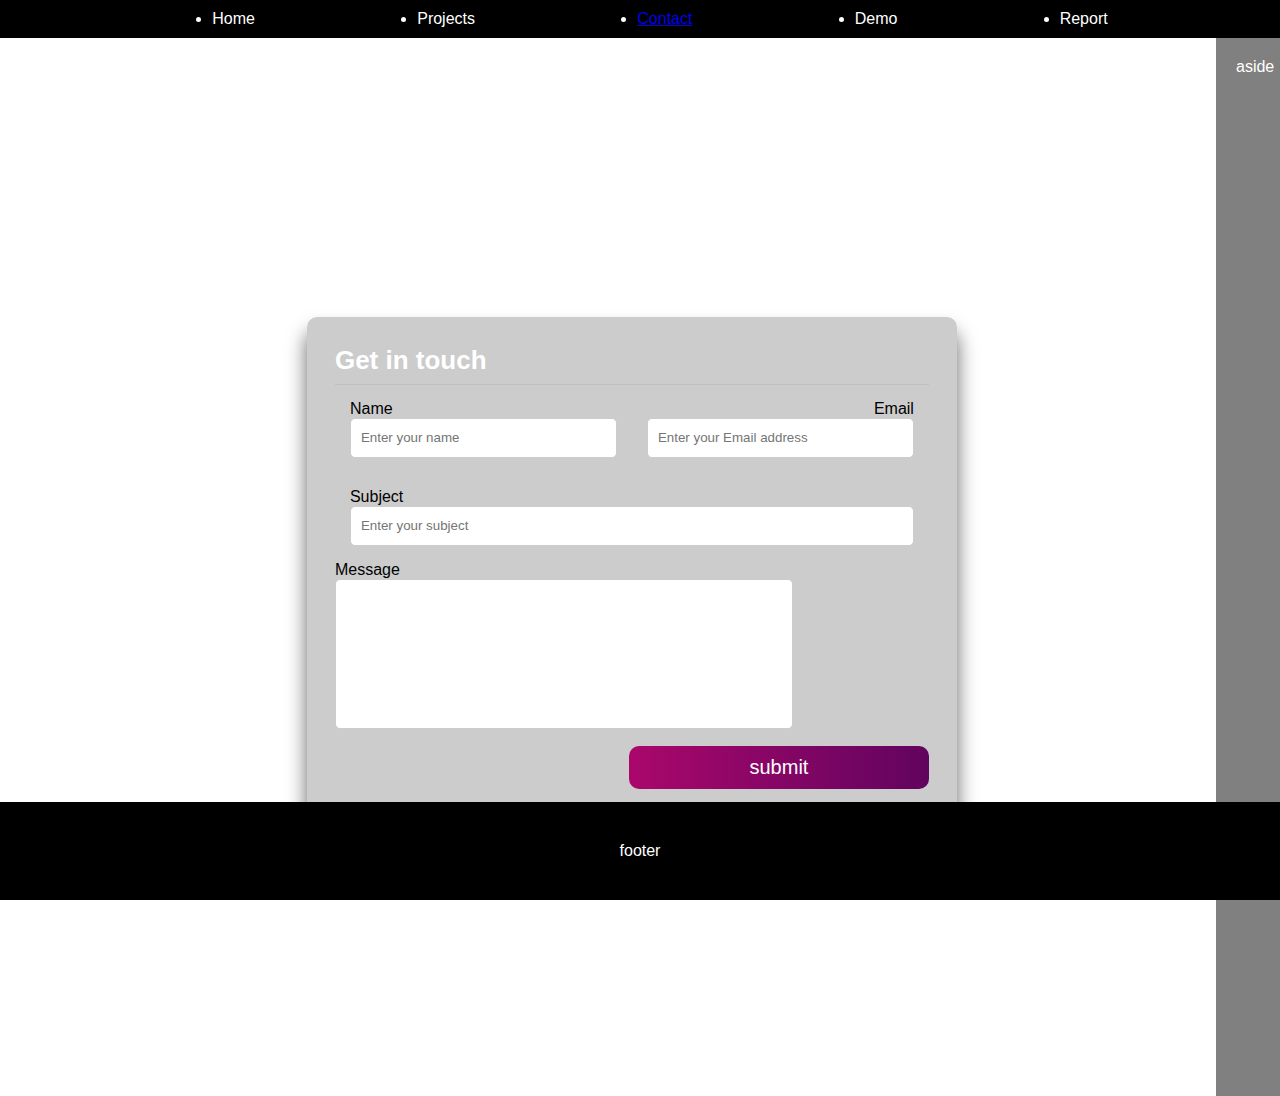
==== contact.html @ 7c1901d8 "contact added" ====
<!DOCTYPE html>
<html lang="en">

<head>
    <meta charset="UTF-8">
    <meta name="viewport" content="width=device-width, initial-scale=1.0">
    <title>Contact</title>
    <link rel="stylesheet" href="style.css">
</head>

<body>

    <nav>
        <ul>
            <li>Home</li>
            <li>Projects</li>
            <li><a href="contact.html">Contact</a></li>
            <li>Demo</li>
            <li>Report</li>

        </ul>
    </nav>

    <main>
        <div class="contact">
            <form action="" method="post">
                <h2>Get in touch</h2>
                <div class="content">
                    <div class="input-box">
                        <label for="name">Name</label>
                        <input type="text" placeholder="Enter your name" name="name" required autocomplete="off">
                    </div>
                    <div class="input-box">
                        <label for="email">Email</label>
                        <input type="email" placeholder="Enter your Email address" name="email" required
                            autocomplete="off">
                    </div>
                    <div class="input-box">
                        <label for="subject">Subject</label>
                        <input type="text" placeholder="Enter your subject" name="subject">
                    </div>
                    <div class="textarea">
                        <label for="message">Message</label>
                        <textarea name="message" id="message" required></textarea>
                    </div>
                    
                    <div class="button">
                        <button type="submit">
                            submit
                        </button>
                    </div>
                </div>
            </form>
        </div>

    </main>

    <aside>
        <p>
            aside
        </p>
    </aside>

    <footer>
        <p>
            footer
        </p>
    </footer>

</body>

</html>
---- style.css ----
* {
    margin: 0;
    border: 0;
    box-sizing: border-box;
}

/*
@media only screen and (max-width: 800px) {
    body {
        background-color: red;
        width: auto;
        margin: o;
    }
}

@media only screen and (min-width: 800px) {
    body {
        background-color: blue;
        width: auto;
        margin: o;
    }
}*/
    

body {
    display: grid;
    grid-template-columns: 5% 90% 5%;
    grid-template-rows: auto;
    grid-template-areas:
        "nav nav nav"
        "main main aside"
        "footer footer footer";
    
      
        
}

nav {
    background-color: black;
    color: white;
    grid-area: nav;
    font-family: 'Franklin Gothic Medium', 'Arial Narrow', Arial, sans-serif;
    padding: 10px;
    margin: 0;
}

nav ul {
    display: flex;
    justify-content: space-evenly;
}

main {
    background-color: white;
    color: black;
    grid-area: main;
    font-family: 'Franklin Gothic Medium', 'Arial Narrow', Arial, sans-serif;
    align-content: center;
    padding: 278.924px;
    margin: 0;
    

}

aside {
    background-color: gray;
    color: white;
    grid-area: aside;
    font-family: 'Franklin Gothic Medium', 'Arial Narrow', Arial, sans-serif;
    padding: 20px;
    

}
/*Styling for contact page*/
.contact {
    width: 650px;
    padding: 28px;
    margin: 0 28px;
    overflow: hidden;
    border-radius: 10px;
    background: rgba(0,0,0,0.2);
    box-shadow: 0 15px 20px rgba(0,0,0,0.6);
    height: 500px;  
    


}
h2 {
    font-size: 26px;
    font-weight: bold;
    text-align: left;
    color: white;
    padding-bottom: 8px;
    border-bottom: 1px solid silver;
}
.content {
    display: flex;
    flex-wrap: wrap;
    justify-content: space-between;
    padding: 20px o;
}
.input-box {
    display: flex;
    flex-wrap: wrap;
    width: 50%;
    padding: 15px;
}


.input-box:nth-child(2) {
     justify-content: end;
}
.input-box:nth-child(3) {
    width: 150%;
}
.input-box input {
    height: 40px;
    width: 100%;
    padding: 0 10px;
    border-radius: 5px;
    border: 1px solid #ccc;
    outline: none;
}
.input-box input:is(:focus, :valid) {
    box-shadow: o 3px 6px rgba(0,0,0,0.2);

}

.contact form textarea {
    padding: 15px;
    border-radius: 5px;
    border: 1px solid #ccc;
    resize: none;
    height: 150px;
    width: 200%;
    padding-left: 42px;
    padding-right: 10px;
    display: block;
    
    
}
.button {
    margin: 15px 0;
}
.button button {
    width: 300px;
    justify-content: center;
    justify-self: start;
    margin-top: 170px;
    padding: 10px;
    display: block;
    font-size: 20px;
    color: #fff;
    border: none;
    border-radius: 10px;
    background-image: linear-gradient(to right, #aa076b, #61045f);
    cursor: pointer;
    transition: 0.3s;

}
.button button:hover {
    background-image: linear-gradient(to right, #61045f, #aa076b);

}
@media(max-width:600px) {
    .contact {
        min-width: 280px;
    }
    .content {
        max-height: 380px; 
        overflow: auto;
    }
    .input-box {
        margin-bottom: 12px;
        width: 100% ;
    }
    .input-box:nth-child(2n) {
        justify-content: space-around;
    }
    .content::-webkit-scrollbar {
        width: 0;
    }
}

footer {
    background-color: black;
    color: white;
    grid-area: footer;
    font-family: 'Franklin Gothic Medium', 'Arial Narrow', Arial, sans-serif;
    padding: 40px;
    margin: 0px;
    position: fixed;
    width: 100%;
    text-align: center;
    bottom: 0;

}
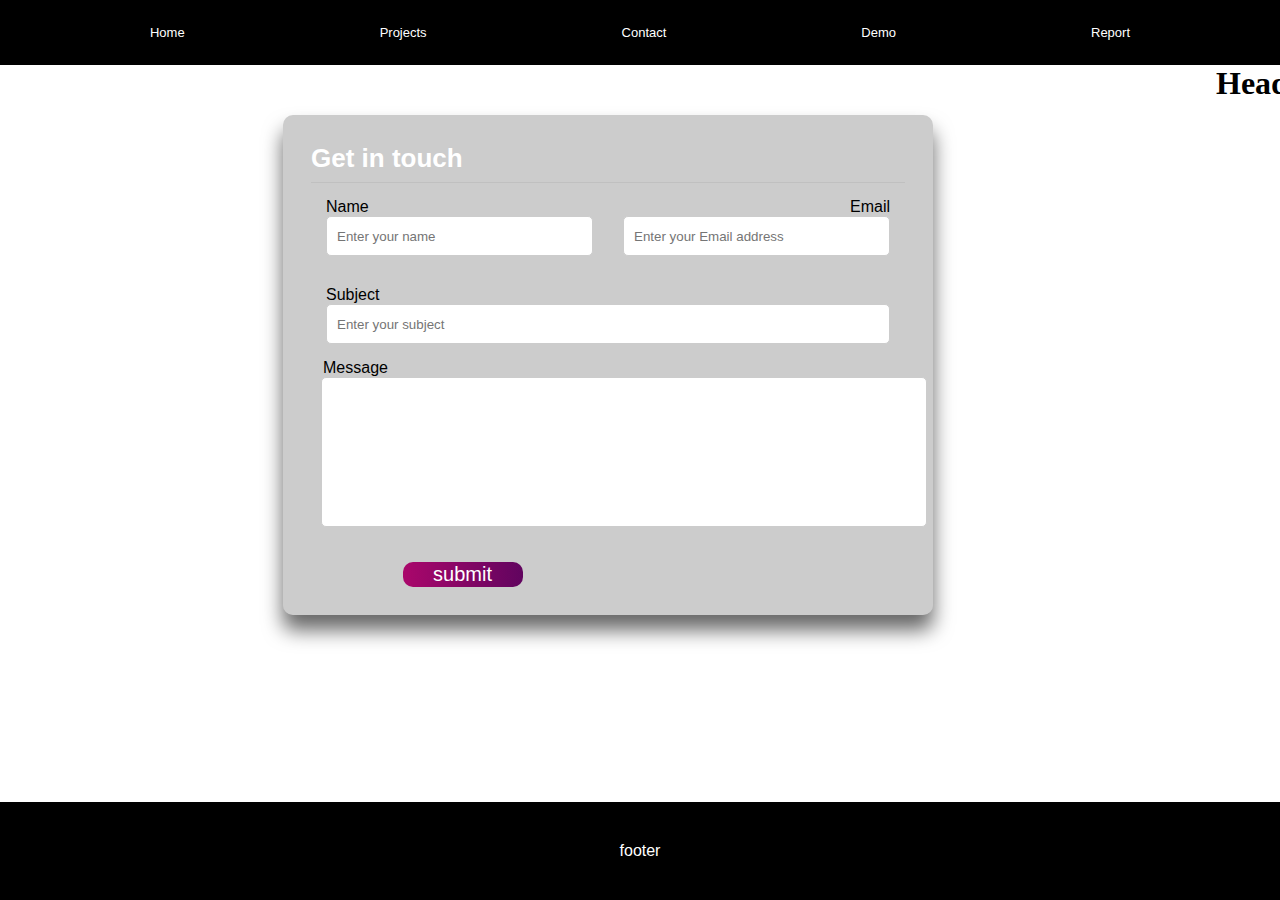
==== commit 053df8d6: "changes to style sheet" ====
--- a/contact.html
+++ b/contact.html
@@ -9,17 +9,52 @@
 </head>
 
 <body>
+    <header>
+        <a class="showNav" href="#"></a>
+        <h1>Heading</h1>
+    </header>
 
-    <nav>
+    <nav class="dropdown">
         <ul>
-            <li>Home</li>
-            <li>Projects</li>
-            <li><a href="contact.html">Contact</a></li>
-            <li>Demo</li>
-            <li>Report</li>
+            <li><a href="index.html">Home</a>
+                <ul id="submenu">
+                    <li><a href="">pro1</a></li>
+                    <li><a href="">pro2</a></li>
+                    <li><a href="">pro3</a></li>
+                </ul>
+            </li>
+            <li><a href="project.html">Projects</a>
+                <ul id="submenu">
+                    <li><a href="">pro1</a></li>
+                    <li><a href="">pro2</a></li>
+                    <li><a href="">pro3</a></li>
+                </ul>
+            </li>
+            <li><a href="contact.html">Contact</a>
+                <ul id="submenu">
+                    <li><a href="">pro1</a></li>
+                    <li><a href="">pro2</a></li>
+                    <li><a href="">pro3</a></li>
+                </ul>
+            </li>
+            <li><a href="">Demo</a>
+                <ul id="submenu">
+                    <li><a href="">pro1</a></li>
+                    <li><a href="">pro2</a></li>
+                    <li><a href="">pro3</a></li>
+                </ul>
+            </li>
+            <li><a href="">Report</a>
+                <ul id="submenu">
+                    <li><a href="">pro1</a></li>
+                    <li><a href="">pro2</a></li>
+                    <li><a href="">pro3</a></li>
+                </ul>
+            </li>
 
         </ul>
     </nav>
+
 
     <main>
         <div class="contact">
@@ -40,26 +75,22 @@
                         <input type="text" placeholder="Enter your subject" name="subject">
                     </div>
                     <div class="textarea">
-                        <label for="message">Message</label>
-                        <textarea name="message" id="message" required></textarea>
+                        <label for="message" class="me">Message</label>
+                        <textarea name="message" id="message" cols="28" required></textarea>
+                        <div class="button">
+                            <button type="submit">
+                                submit
+                            </button>
+                        </div>
                     </div>
-                    
-                    <div class="button">
-                        <button type="submit">
-                            submit
-                        </button>
-                    </div>
+
+
                 </div>
             </form>
         </div>
 
+
     </main>
-
-    <aside>
-        <p>
-            aside
-        </p>
-    </aside>
 
     <footer>
         <p>
@@ -67,6 +98,7 @@
         </p>
     </footer>
 
+
 </body>
 
 </html>--- a/style.css
+++ b/style.css
@@ -1,26 +1,83 @@
 * {
     margin: 0;
     border: 0;
+    text-decoration: none;
+    list-style: none;
     box-sizing: border-box;
 }
 
-/*
-@media only screen and (max-width: 800px) {
-    body {
-        background-color: red;
-        width: auto;
-        margin: o;
-    }
-}
-
-@media only screen and (min-width: 800px) {
-    body {
-        background-color: blue;
-        width: auto;
-        margin: o;
-    }
-}*/
-    
+
+@import url('https://fonts.googleapis.com/css?family=Source+Code+Pro:200');
+
+body {
+    background-image: url('https://static.pexels.com/photos/414171/pexels-photo-414171.jpeg');
+    background-size: cover;
+    -webkit-animation: slidein 100s;
+    animation: slidein 100s;
+
+    -webkit-animation-fill-mode: forwards;
+    animation-fill-mode: forwards;
+
+    -webkit-animation-iteration-count: infinite;
+    animation-iteration-count: infinite;
+
+    -webkit-animation-direction: alternate;
+    animation-direction: alternate;
+}
+
+@-webkit-keyframes slidein {
+    from {
+        background-position: top;
+        background-size: 3000px;
+    }
+
+    to {
+        background-position: -100px 0px;
+        background-size: 2750px;
+    }
+}
+
+@keyframes slidein {
+    from {
+        background-position: top;
+        background-size: 3000px;
+    }
+
+    to {
+        background-position: -100px 0px;
+        background-size: 2750px;
+    }
+
+}
+
+@media only screen and (max-width:720px) {
+    nav {
+        display: none;
+    }
+
+}
+
+
+.center {
+    display: flex;
+    align-items: center;
+    justify-content: center;
+    position: absolute;
+    margin: auto;
+    top: 0;
+    right: 0;
+    bottom: 0;
+    left: 0;
+    background: rgba(75, 75, 250, 0.3);
+    border-radius: 3px;
+}
+
+.center h1 {
+    text-align: center;
+    color: white;
+    font-family: 'Source Code Pro', monospace;
+    text-transform: uppercase;
+}
 
 body {
     display: grid;
@@ -30,9 +87,9 @@
         "nav nav nav"
         "main main aside"
         "footer footer footer";
-    
-      
-        
+
+
+
 }
 
 nav {
@@ -49,41 +106,103 @@
     justify-content: space-evenly;
 }
 
+.dropdown ul,
+.dropdown li {
+    margin: 0;
+    padding: 0;
+}
+
+.dropdown ul {
+    list-style: none;
+    width: 100%;
+
+}
+
+.dropdown li {
+    float: left;
+    position: relative;
+    width: auto;
+
+}
+
+.dropdown a {
+    color: white;
+    display: block;
+    font-weight: 400;
+    font-size: 13px;
+    font-family: 'Franklin Gothic Medium', 'Arial Narrow', Arial, sans-serif;
+    padding: 15px 55px;
+    text-align: center;
+    transition: all 0.3s ease;
+}
+
+.dropdown li:hover a {
+    background: #34495e;
+}
+
+#submenu {
+    left: 0;
+    opacity: 0;
+    position: absolute;
+    top: 35px;
+    visibility: hidden;
+    z-index: 1;
+}
+
+li:hover ul#submenu {
+    opacity: 1;
+    top: 35px;
+    visibility: visible;
+    display: block;
+}
+
+#submenu li {
+    float: none;
+    width: 100%;
+}
+
+#submenu a:hover {
+    background: #df4b05;
+}
+
+#submenu a {
+    background: #34495e;
+}
+
+
+
 main {
-    background-color: white;
     color: black;
     grid-area: main;
     font-family: 'Franklin Gothic Medium', 'Arial Narrow', Arial, sans-serif;
     align-content: center;
-    padding: 278.924px;
     margin: 0;
-    
-
-}
-
-aside {
-    background-color: gray;
-    color: white;
-    grid-area: aside;
-    font-family: 'Franklin Gothic Medium', 'Arial Narrow', Arial, sans-serif;
-    padding: 20px;
-    
-
-}
+    margin-top: 50px;
+
+
+}
+
+
+
+
 /*Styling for contact page*/
 .contact {
     width: 650px;
     padding: 28px;
+    margin-top: 900px;
     margin: 0 28px;
     overflow: hidden;
     border-radius: 10px;
-    background: rgba(0,0,0,0.2);
-    box-shadow: 0 15px 20px rgba(0,0,0,0.6);
-    height: 500px;  
-    
-
-
-}
+    background: rgba(0, 0, 0, 0.2);
+    box-shadow: 0 15px 20px rgba(0, 0, 0, 0.6);
+    height: 500px;
+    margin: auto;
+
+
+
+
+}
+
 h2 {
     font-size: 26px;
     font-weight: bold;
@@ -92,12 +211,14 @@
     padding-bottom: 8px;
     border-bottom: 1px solid silver;
 }
+
 .content {
     display: flex;
     flex-wrap: wrap;
     justify-content: space-between;
     padding: 20px o;
 }
+
 .input-box {
     display: flex;
     flex-wrap: wrap;
@@ -107,11 +228,13 @@
 
 
 .input-box:nth-child(2) {
-     justify-content: end;
-}
+    justify-content: end;
+}
+
 .input-box:nth-child(3) {
     width: 150%;
 }
+
 .input-box input {
     height: 40px;
     width: 100%;
@@ -120,9 +243,14 @@
     border: 1px solid #ccc;
     outline: none;
 }
+
 .input-box input:is(:focus, :valid) {
-    box-shadow: o 3px 6px rgba(0,0,0,0.2);
-
+    box-shadow: o 3px 6px rgba(0, 0, 0, 0.2);
+
+}
+
+.me {
+    margin-left: 12px;
 }
 
 .contact form textarea {
@@ -135,18 +263,30 @@
     padding-left: 42px;
     padding-right: 10px;
     display: block;
-    
-    
-}
+    margin-left: 10px;
+
+
+
+
+}
+
+.textarea {
+    align-items: center;
+}
+
 .button {
-    margin: 15px 0;
-}
+    /* margin: 15px 0; */
+    margin-top: 35px;
+    display: flex;
+    justify-content: center;
+
+
+}
+
 .button button {
-    width: 300px;
+    width: 120px;
     justify-content: center;
     justify-self: start;
-    margin-top: 170px;
-    padding: 10px;
     display: block;
     font-size: 20px;
     color: #fff;
@@ -157,29 +297,36 @@
     transition: 0.3s;
 
 }
+
 .button button:hover {
     background-image: linear-gradient(to right, #61045f, #aa076b);
-
-}
+}
+
 @media(max-width:600px) {
     .contact {
         min-width: 280px;
     }
+
     .content {
-        max-height: 380px; 
+        max-height: 380px;
         overflow: auto;
     }
+
     .input-box {
         margin-bottom: 12px;
-        width: 100% ;
-    }
+        width: 100%;
+    }
+
     .input-box:nth-child(2n) {
         justify-content: space-around;
     }
+
     .content::-webkit-scrollbar {
         width: 0;
     }
 }
+
+
 
 footer {
     background-color: black;
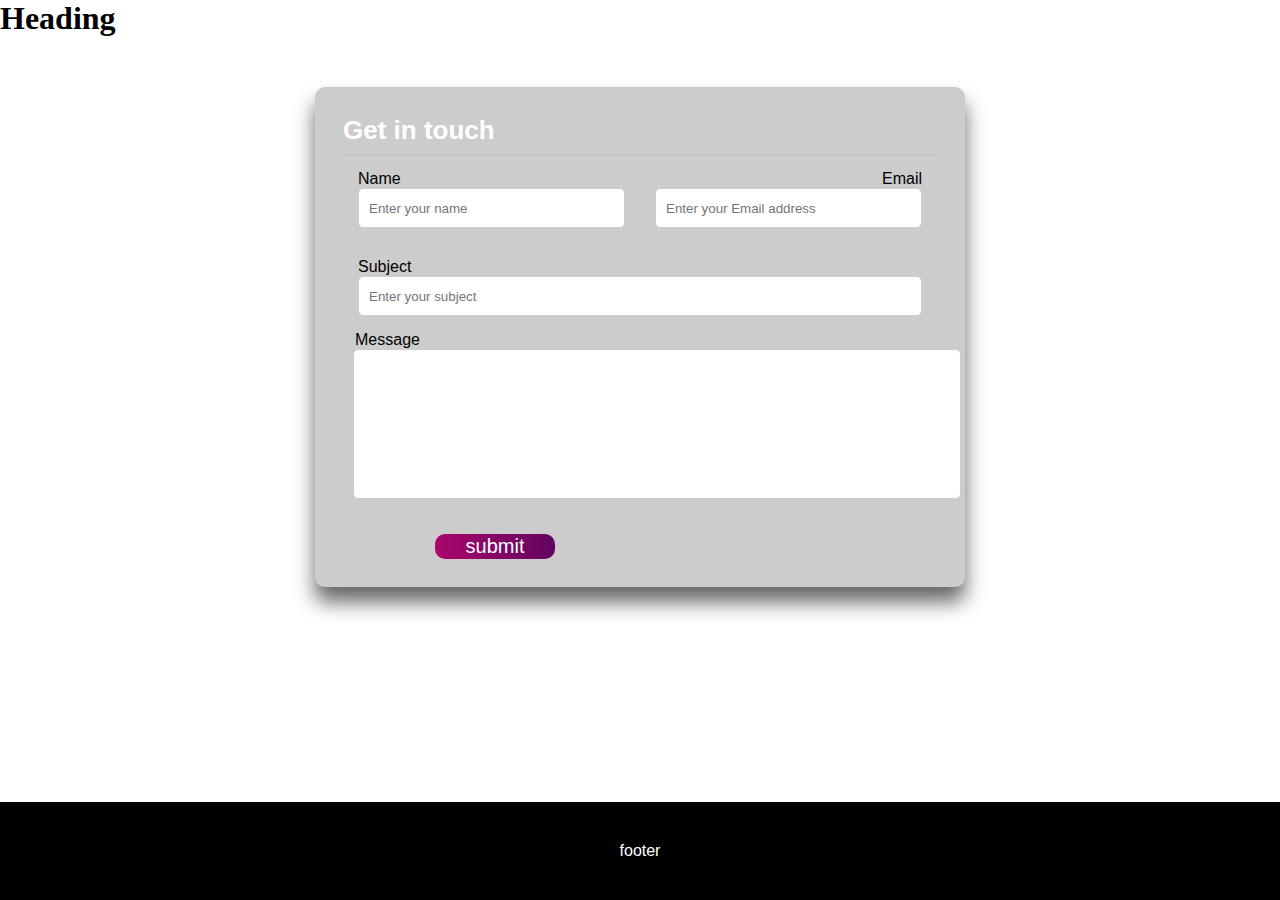
==== commit 5363135b: "changes to style sheet" ====
--- a/contact.html
+++ b/contact.html
@@ -16,12 +16,8 @@
 
     <nav class="dropdown">
         <ul>
-            <li><a href="index.html">Home</a>
-                <ul id="submenu">
-                    <li><a href="">pro1</a></li>
-                    <li><a href="">pro2</a></li>
-                    <li><a href="">pro3</a></li>
-                </ul>
+            <li>
+                <a href="index.html">Home</a>
             </li>
             <li><a href="project.html">Projects</a>
                 <ul id="submenu">
@@ -30,28 +26,16 @@
                     <li><a href="">pro3</a></li>
                 </ul>
             </li>
-            <li><a href="contact.html">Contact</a>
-                <ul id="submenu">
-                    <li><a href="">pro1</a></li>
-                    <li><a href="">pro2</a></li>
-                    <li><a href="">pro3</a></li>
-                </ul>
+            <li>
+                <a href="contact.html">Contact</a>
             </li>
-            <li><a href="">Demo</a>
-                <ul id="submenu">
-                    <li><a href="">pro1</a></li>
-                    <li><a href="">pro2</a></li>
-                    <li><a href="">pro3</a></li>
-                </ul>
+            <li>
+                <a href="">Demo</a>
             </li>
-            <li><a href="">Report</a>
-                <ul id="submenu">
-                    <li><a href="">pro1</a></li>
-                    <li><a href="">pro2</a></li>
-                    <li><a href="">pro3</a></li>
-                </ul>
+            <li>
+                <a href="">Report</a>
             </li>
-
+            
         </ul>
     </nav>
 
@@ -66,7 +50,7 @@
                         <input type="text" placeholder="Enter your name" name="name" required autocomplete="off">
                     </div>
                     <div class="input-box">
-                        <label for="email">Email</label>
+                        <label for="email" class="em">Email</label>
                         <input type="email" placeholder="Enter your Email address" name="email" required
                             autocomplete="off">
                     </div>
--- a/style.css
+++ b/style.css
@@ -1,3 +1,5 @@
+@import url('https://fonts.googleapis.com/css?family=Source+Code+Pro:200');
+
 * {
     margin: 0;
     border: 0;
@@ -7,8 +9,6 @@
 }
 
 
-@import url('https://fonts.googleapis.com/css?family=Source+Code+Pro:200');
-
 body {
     background-image: url('https://static.pexels.com/photos/414171/pexels-photo-414171.jpeg');
     background-size: cover;
@@ -46,13 +46,6 @@
     to {
         background-position: -100px 0px;
         background-size: 2750px;
-    }
-
-}
-
-@media only screen and (max-width:720px) {
-    nav {
-        display: none;
     }
 
 }
@@ -85,7 +78,7 @@
     grid-template-rows: auto;
     grid-template-areas:
         "nav nav nav"
-        "main main aside"
+        "main main main"
         "footer footer footer";
 
 
@@ -99,12 +92,14 @@
     font-family: 'Franklin Gothic Medium', 'Arial Narrow', Arial, sans-serif;
     padding: 10px;
     margin: 0;
+    display: none;
 }
 
 nav ul {
     display: flex;
     justify-content: space-evenly;
 }
+
 
 .dropdown ul,
 .dropdown li {
@@ -144,7 +139,7 @@
     left: 0;
     opacity: 0;
     position: absolute;
-    top: 35px;
+    top: 100%;
     visibility: hidden;
     z-index: 1;
 }
@@ -157,7 +152,7 @@
 }
 
 #submenu li {
-    float: none;
+    float: left;
     width: 100%;
 }
 
@@ -169,6 +164,64 @@
     background: #34495e;
 }
 
+/*mobile nav style*/
+.menu-toggle {
+    display: none;
+}
+
+.hamburger {
+    display: none;
+    
+}
+
+.menu {
+    display: flex;
+    flex-direction: column;
+    align-items: center;
+    list-style: none;
+    padding: 0;
+    margin: 0;
+}
+
+.menu li {
+    margin-bottom: 10px;
+}
+
+.menu a {
+    color: white;
+    text-decoration: none;
+}
+
+@media only screen and (max-width: 768px) {
+  
+    .menu-toggle {
+        display: block;
+    }
+
+    .menu {
+        display: none;
+        position: absolute;
+        background-color: black;
+        width: 100%;
+        top: 40px; /* Adjust as needed */
+        left: 0;
+        z-index: 1000;
+    }
+
+    .menu-toggle:checked + .menu {
+        display: flex;
+    }
+
+    .hamburger {
+        display: block;
+        position: fixed;
+        top: 10px;
+        right: 10px;
+        font-size: 24px;
+        cursor: pointer;
+        background-color: red;
+    }
+}
 
 
 main {
@@ -182,6 +235,36 @@
 
 }
 
+/*project page style*/
+.pro {
+    width: 80%;
+    height: 50vh;
+    margin: auto ;
+    padding: 0;
+}
+
+.ptop,
+.pbottom {
+    width: 96%;
+    height: 30vh;
+    margin: 60px;
+    margin-top: auto;
+}
+
+.pro1,
+.pro2,
+.pro3,
+.pro4 {
+    display: inline;
+    float: left;
+    width: 46%;
+    height: 96%;
+    border-radius: 30px;
+    margin: 2%;
+    background-color: white;
+    opacity: 0.4;
+
+}
 
 
 
@@ -190,17 +273,12 @@
     width: 650px;
     padding: 28px;
     margin-top: 900px;
-    margin: 0 28px;
+    margin: 0 auto;
     overflow: hidden;
     border-radius: 10px;
     background: rgba(0, 0, 0, 0.2);
     box-shadow: 0 15px 20px rgba(0, 0, 0, 0.6);
     height: 500px;
-    margin: auto;
-
-
-
-
 }
 
 h2 {
@@ -252,6 +330,7 @@
 .me {
     margin-left: 12px;
 }
+
 
 .contact form textarea {
     padding: 15px;
@@ -279,8 +358,6 @@
     margin-top: 35px;
     display: flex;
     justify-content: center;
-
-
 }
 
 .button button {
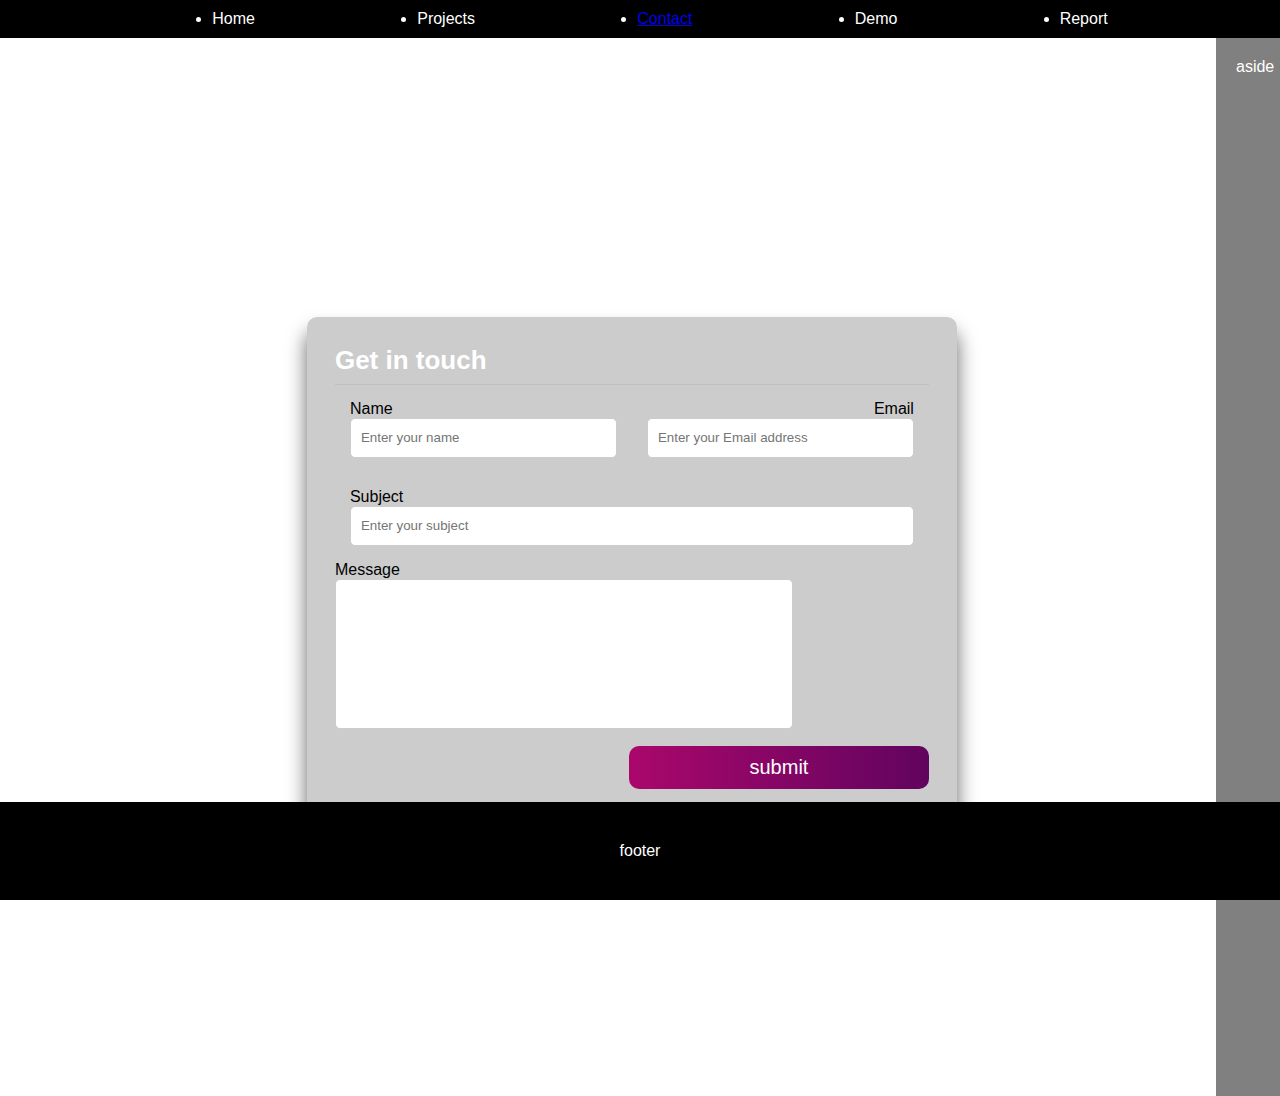
==== commit 5eeec8b9: "Merge pull request #1 from ovieese1/branch2" ====
--- a/contact.html
+++ b/contact.html
@@ -9,36 +9,17 @@
 </head>
 
 <body>
-    <header>
-        <a class="showNav" href="#"></a>
-        <h1>Heading</h1>
-    </header>
 
-    <nav class="dropdown">
+    <nav>
         <ul>
-            <li>
-                <a href="index.html">Home</a>
-            </li>
-            <li><a href="project.html">Projects</a>
-                <ul id="submenu">
-                    <li><a href="">pro1</a></li>
-                    <li><a href="">pro2</a></li>
-                    <li><a href="">pro3</a></li>
-                </ul>
-            </li>
-            <li>
-                <a href="contact.html">Contact</a>
-            </li>
-            <li>
-                <a href="">Demo</a>
-            </li>
-            <li>
-                <a href="">Report</a>
-            </li>
-            
+            <li>Home</li>
+            <li>Projects</li>
+            <li><a href="contact.html">Contact</a></li>
+            <li>Demo</li>
+            <li>Report</li>
+
         </ul>
     </nav>
-
 
     <main>
         <div class="contact">
@@ -50,7 +31,7 @@
                         <input type="text" placeholder="Enter your name" name="name" required autocomplete="off">
                     </div>
                     <div class="input-box">
-                        <label for="email" class="em">Email</label>
+                        <label for="email">Email</label>
                         <input type="email" placeholder="Enter your Email address" name="email" required
                             autocomplete="off">
                     </div>
@@ -59,22 +40,26 @@
                         <input type="text" placeholder="Enter your subject" name="subject">
                     </div>
                     <div class="textarea">
-                        <label for="message" class="me">Message</label>
-                        <textarea name="message" id="message" cols="28" required></textarea>
-                        <div class="button">
-                            <button type="submit">
-                                submit
-                            </button>
-                        </div>
+                        <label for="message">Message</label>
+                        <textarea name="message" id="message" required></textarea>
                     </div>
-
-
+                    
+                    <div class="button">
+                        <button type="submit">
+                            submit
+                        </button>
+                    </div>
                 </div>
             </form>
         </div>
 
+    </main>
 
-    </main>
+    <aside>
+        <p>
+            aside
+        </p>
+    </aside>
 
     <footer>
         <p>
@@ -82,7 +67,6 @@
         </p>
     </footer>
 
-
 </body>
 
 </html>--- a/style.css
+++ b/style.css
@@ -1,76 +1,26 @@
-@import url('https://fonts.googleapis.com/css?family=Source+Code+Pro:200');
-
 * {
     margin: 0;
     border: 0;
-    text-decoration: none;
-    list-style: none;
     box-sizing: border-box;
 }
 
-
-body {
-    background-image: url('https://static.pexels.com/photos/414171/pexels-photo-414171.jpeg');
-    background-size: cover;
-    -webkit-animation: slidein 100s;
-    animation: slidein 100s;
-
-    -webkit-animation-fill-mode: forwards;
-    animation-fill-mode: forwards;
-
-    -webkit-animation-iteration-count: infinite;
-    animation-iteration-count: infinite;
-
-    -webkit-animation-direction: alternate;
-    animation-direction: alternate;
-}
-
-@-webkit-keyframes slidein {
-    from {
-        background-position: top;
-        background-size: 3000px;
-    }
-
-    to {
-        background-position: -100px 0px;
-        background-size: 2750px;
+/*
+@media only screen and (max-width: 800px) {
+    body {
+        background-color: red;
+        width: auto;
+        margin: o;
     }
 }
 
-@keyframes slidein {
-    from {
-        background-position: top;
-        background-size: 3000px;
+@media only screen and (min-width: 800px) {
+    body {
+        background-color: blue;
+        width: auto;
+        margin: o;
     }
-
-    to {
-        background-position: -100px 0px;
-        background-size: 2750px;
-    }
-
-}
-
-
-.center {
-    display: flex;
-    align-items: center;
-    justify-content: center;
-    position: absolute;
-    margin: auto;
-    top: 0;
-    right: 0;
-    bottom: 0;
-    left: 0;
-    background: rgba(75, 75, 250, 0.3);
-    border-radius: 3px;
-}
-
-.center h1 {
-    text-align: center;
-    color: white;
-    font-family: 'Source Code Pro', monospace;
-    text-transform: uppercase;
-}
+}*/
+    
 
 body {
     display: grid;
@@ -78,11 +28,11 @@
     grid-template-rows: auto;
     grid-template-areas:
         "nav nav nav"
-        "main main main"
+        "main main aside"
         "footer footer footer";
-
-
-
+    
+      
+        
 }
 
 nav {
@@ -92,7 +42,6 @@
     font-family: 'Franklin Gothic Medium', 'Arial Narrow', Arial, sans-serif;
     padding: 10px;
     margin: 0;
-    display: none;
 }
 
 nav ul {
@@ -100,187 +49,41 @@
     justify-content: space-evenly;
 }
 
-
-.dropdown ul,
-.dropdown li {
-    margin: 0;
-    padding: 0;
-}
-
-.dropdown ul {
-    list-style: none;
-    width: 100%;
-
-}
-
-.dropdown li {
-    float: left;
-    position: relative;
-    width: auto;
-
-}
-
-.dropdown a {
-    color: white;
-    display: block;
-    font-weight: 400;
-    font-size: 13px;
-    font-family: 'Franklin Gothic Medium', 'Arial Narrow', Arial, sans-serif;
-    padding: 15px 55px;
-    text-align: center;
-    transition: all 0.3s ease;
-}
-
-.dropdown li:hover a {
-    background: #34495e;
-}
-
-#submenu {
-    left: 0;
-    opacity: 0;
-    position: absolute;
-    top: 100%;
-    visibility: hidden;
-    z-index: 1;
-}
-
-li:hover ul#submenu {
-    opacity: 1;
-    top: 35px;
-    visibility: visible;
-    display: block;
-}
-
-#submenu li {
-    float: left;
-    width: 100%;
-}
-
-#submenu a:hover {
-    background: #df4b05;
-}
-
-#submenu a {
-    background: #34495e;
-}
-
-/*mobile nav style*/
-.menu-toggle {
-    display: none;
-}
-
-.hamburger {
-    display: none;
-    
-}
-
-.menu {
-    display: flex;
-    flex-direction: column;
-    align-items: center;
-    list-style: none;
-    padding: 0;
-    margin: 0;
-}
-
-.menu li {
-    margin-bottom: 10px;
-}
-
-.menu a {
-    color: white;
-    text-decoration: none;
-}
-
-@media only screen and (max-width: 768px) {
-  
-    .menu-toggle {
-        display: block;
-    }
-
-    .menu {
-        display: none;
-        position: absolute;
-        background-color: black;
-        width: 100%;
-        top: 40px; /* Adjust as needed */
-        left: 0;
-        z-index: 1000;
-    }
-
-    .menu-toggle:checked + .menu {
-        display: flex;
-    }
-
-    .hamburger {
-        display: block;
-        position: fixed;
-        top: 10px;
-        right: 10px;
-        font-size: 24px;
-        cursor: pointer;
-        background-color: red;
-    }
-}
-
-
 main {
+    background-color: white;
     color: black;
     grid-area: main;
     font-family: 'Franklin Gothic Medium', 'Arial Narrow', Arial, sans-serif;
     align-content: center;
+    padding: 278.924px;
     margin: 0;
-    margin-top: 50px;
-
+    
 
 }
 
-/*project page style*/
-.pro {
-    width: 80%;
-    height: 50vh;
-    margin: auto ;
-    padding: 0;
-}
-
-.ptop,
-.pbottom {
-    width: 96%;
-    height: 30vh;
-    margin: 60px;
-    margin-top: auto;
-}
-
-.pro1,
-.pro2,
-.pro3,
-.pro4 {
-    display: inline;
-    float: left;
-    width: 46%;
-    height: 96%;
-    border-radius: 30px;
-    margin: 2%;
-    background-color: white;
-    opacity: 0.4;
+aside {
+    background-color: gray;
+    color: white;
+    grid-area: aside;
+    font-family: 'Franklin Gothic Medium', 'Arial Narrow', Arial, sans-serif;
+    padding: 20px;
+    
 
 }
-
-
-
 /*Styling for contact page*/
 .contact {
     width: 650px;
     padding: 28px;
-    margin-top: 900px;
-    margin: 0 auto;
+    margin: 0 28px;
     overflow: hidden;
     border-radius: 10px;
-    background: rgba(0, 0, 0, 0.2);
-    box-shadow: 0 15px 20px rgba(0, 0, 0, 0.6);
-    height: 500px;
+    background: rgba(0,0,0,0.2);
+    box-shadow: 0 15px 20px rgba(0,0,0,0.6);
+    height: 500px;  
+    
+
+
 }
-
 h2 {
     font-size: 26px;
     font-weight: bold;
@@ -289,14 +92,12 @@
     padding-bottom: 8px;
     border-bottom: 1px solid silver;
 }
-
 .content {
     display: flex;
     flex-wrap: wrap;
     justify-content: space-between;
     padding: 20px o;
 }
-
 .input-box {
     display: flex;
     flex-wrap: wrap;
@@ -306,13 +107,11 @@
 
 
 .input-box:nth-child(2) {
-    justify-content: end;
+     justify-content: end;
 }
-
 .input-box:nth-child(3) {
     width: 150%;
 }
-
 .input-box input {
     height: 40px;
     width: 100%;
@@ -321,16 +120,10 @@
     border: 1px solid #ccc;
     outline: none;
 }
-
 .input-box input:is(:focus, :valid) {
-    box-shadow: o 3px 6px rgba(0, 0, 0, 0.2);
+    box-shadow: o 3px 6px rgba(0,0,0,0.2);
 
 }
-
-.me {
-    margin-left: 12px;
-}
-
 
 .contact form textarea {
     padding: 15px;
@@ -342,28 +135,18 @@
     padding-left: 42px;
     padding-right: 10px;
     display: block;
-    margin-left: 10px;
-
-
-
-
+    
+    
 }
-
-.textarea {
-    align-items: center;
+.button {
+    margin: 15px 0;
 }
-
-.button {
-    /* margin: 15px 0; */
-    margin-top: 35px;
-    display: flex;
-    justify-content: center;
-}
-
 .button button {
-    width: 120px;
+    width: 300px;
     justify-content: center;
     justify-self: start;
+    margin-top: 170px;
+    padding: 10px;
     display: block;
     font-size: 20px;
     color: #fff;
@@ -374,36 +157,29 @@
     transition: 0.3s;
 
 }
-
 .button button:hover {
     background-image: linear-gradient(to right, #61045f, #aa076b);
+
 }
-
 @media(max-width:600px) {
     .contact {
         min-width: 280px;
     }
-
     .content {
-        max-height: 380px;
+        max-height: 380px; 
         overflow: auto;
     }
-
     .input-box {
         margin-bottom: 12px;
-        width: 100%;
+        width: 100% ;
     }
-
     .input-box:nth-child(2n) {
         justify-content: space-around;
     }
-
     .content::-webkit-scrollbar {
         width: 0;
     }
 }
-
-
 
 footer {
     background-color: black;
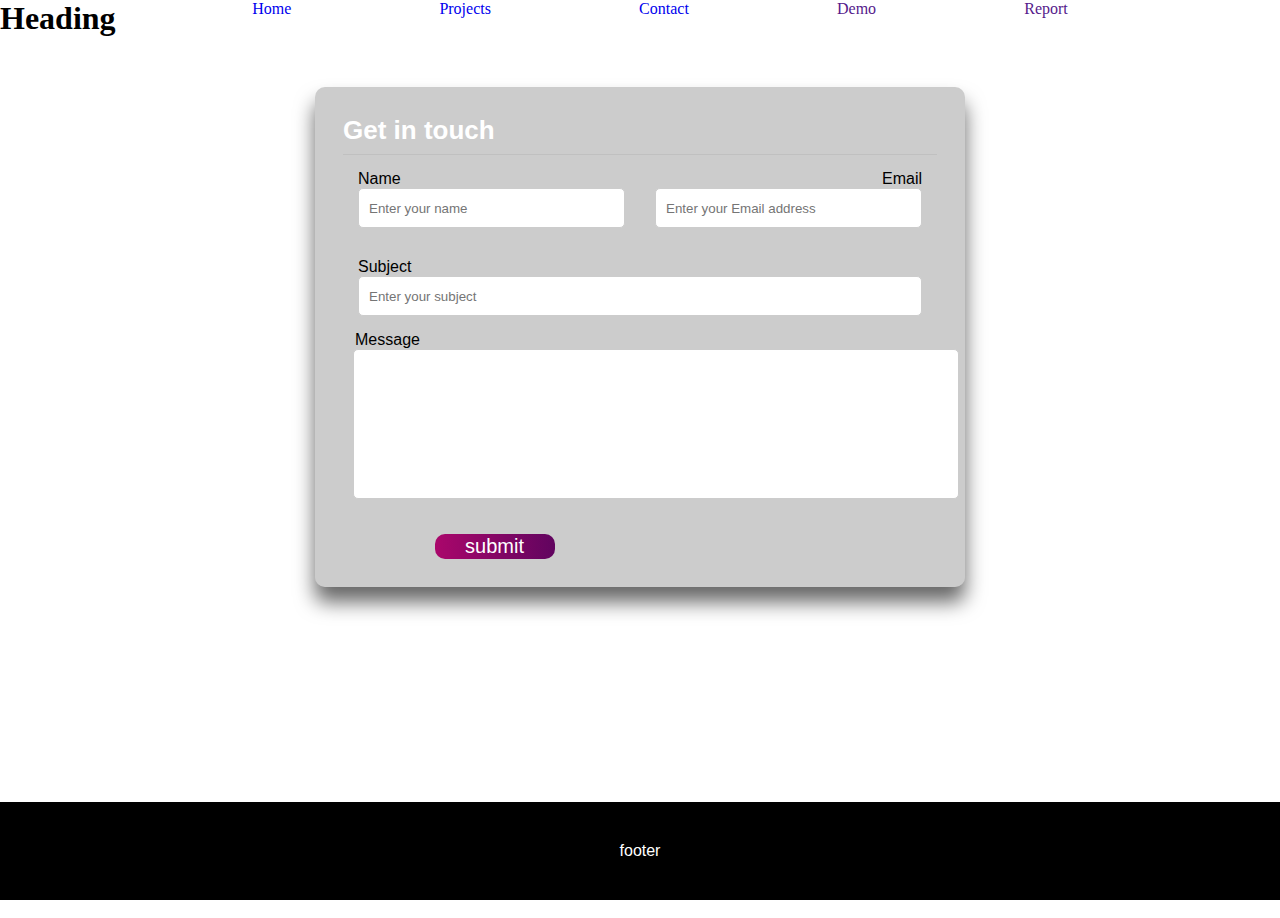
==== commit d536e794: "Merge pull request #2 from ovieese1/branch3" ====
--- a/contact.html
+++ b/contact.html
@@ -9,17 +9,36 @@
 </head>
 
 <body>
+    <header>
+        <a class="showNav" href="#"></a>
+        <h1>Heading</h1>
+    </header>
 
-    <nav>
+    <nav class="dropdown">
         <ul>
-            <li>Home</li>
-            <li>Projects</li>
-            <li><a href="contact.html">Contact</a></li>
-            <li>Demo</li>
-            <li>Report</li>
-
+            <li>
+                <a href="index.html">Home</a>
+            </li>
+            <li><a href="project.html">Projects</a>
+                <ul id="submenu">
+                    <li><a href="">pro1</a></li>
+                    <li><a href="">pro2</a></li>
+                    <li><a href="">pro3</a></li>
+                </ul>
+            </li>
+            <li>
+                <a href="contact.html">Contact</a>
+            </li>
+            <li>
+                <a href="">Demo</a>
+            </li>
+            <li>
+                <a href="">Report</a>
+            </li>
+            
         </ul>
     </nav>
+
 
     <main>
         <div class="contact">
@@ -31,7 +50,7 @@
                         <input type="text" placeholder="Enter your name" name="name" required autocomplete="off">
                     </div>
                     <div class="input-box">
-                        <label for="email">Email</label>
+                        <label for="email" class="em">Email</label>
                         <input type="email" placeholder="Enter your Email address" name="email" required
                             autocomplete="off">
                     </div>
@@ -40,26 +59,22 @@
                         <input type="text" placeholder="Enter your subject" name="subject">
                     </div>
                     <div class="textarea">
-                        <label for="message">Message</label>
-                        <textarea name="message" id="message" required></textarea>
+                        <label for="message" class="me">Message</label>
+                        <textarea name="message" id="message" cols="28" required></textarea>
+                        <div class="button">
+                            <button type="submit">
+                                submit
+                            </button>
+                        </div>
                     </div>
-                    
-                    <div class="button">
-                        <button type="submit">
-                            submit
-                        </button>
-                    </div>
+
+
                 </div>
             </form>
         </div>
 
+
     </main>
-
-    <aside>
-        <p>
-            aside
-        </p>
-    </aside>
 
     <footer>
         <p>
@@ -67,6 +82,7 @@
         </p>
     </footer>
 
+
 </body>
 
 </html>--- a/style.css
+++ b/style.css
@@ -1,89 +1,336 @@
+@import url('https://fonts.googleapis.com/css?family=Source+Code+Pro:200');
+
+:root{
+    --white: #f9f9f9;
+    --black: #36383F;
+    --gray: #85888C;
+}
 * {
     margin: 0;
     border: 0;
+    text-decoration: none;
+    list-style: none;
     box-sizing: border-box;
 }
 
-/*
-@media only screen and (max-width: 800px) {
-    body {
-        background-color: red;
-        width: auto;
-        margin: o;
-    }
-}
-
-@media only screen and (min-width: 800px) {
-    body {
-        background-color: blue;
-        width: auto;
-        margin: o;
-    }
-}*/
-    
+
+body {
+    background-image: url('https://static.pexels.com/photos/414171/pexels-photo-414171.jpeg');
+    background-size: cover;
+    -webkit-animation: slidein 100s;
+    animation: slidein 100s;
+
+    -webkit-animation-fill-mode: forwards;
+    animation-fill-mode: forwards;
+
+    -webkit-animation-iteration-count: infinite;
+    animation-iteration-count: infinite;
+
+    -webkit-animation-direction: alternate;
+    animation-direction: alternate;
+}
+
+@-webkit-keyframes slidein {
+    from {
+        background-position: top;
+        background-size: 3000px;
+    }
+
+    to {
+        background-position: -100px 0px;
+        background-size: 2750px;
+    }
+}
+
+@keyframes slidein {
+    from {
+        background-position: top;
+        background-size: 3000px;
+    }
+
+    to {
+        background-position: -100px 0px;
+        background-size: 2750px;
+    }
+
+}
+
+
+.center {
+    display: flex;
+    align-items: center;
+    justify-content: center;
+    position: absolute;
+    margin: auto;
+    top: 0;
+    right: 0;
+    bottom: 0;
+    left: 0;
+    background: rgba(75, 75, 250, 0.3);
+    border-radius: 3px;
+}
+
+.center h1 {
+    text-align: center;
+    color: white;
+    font-family: 'Source Code Pro', monospace;
+    text-transform: uppercase;
+}
 
 body {
     display: grid;
     grid-template-columns: 5% 90% 5%;
     grid-template-rows: auto;
     grid-template-areas:
-        "nav nav nav"
-        "main main aside"
+        "header header header"
+        "main main main"
         "footer footer footer";
-    
-      
-        
-}
-
-nav {
-    background-color: black;
+
+
+
+}
+
+.header{
+    background-color: var(--black);
+    box-shadow: 1px 1px 5px 0px var(--gray);
+    position: sticky;
+    top: 0;
+    width: 100%;
+    grid-area: header;
+}
+
+/* Nav menu */
+.nav{
+    width: 100%;
+    height: 100%;
+    position: fixed;
+    background-color: var(--black);
+    overflow: hidden;
     color: white;
     grid-area: nav;
     font-family: 'Franklin Gothic Medium', 'Arial Narrow', Arial, sans-serif;
     padding: 10px;
-    margin: 0;
-}
+    margin: 0 auto;
+
+
+}
+
 
 nav ul {
     display: flex;
     justify-content: space-evenly;
 }
 
+
+.menu ul,
+.menu li {
+    margin: 0;
+    padding: 0;
+}
+
+.menu ul {
+    list-style: none;
+    width: 100%;
+
+}
+
+.menu li {
+    float: left;
+    position: relative;
+    width: auto;
+
+}
+
+.menu a {
+    color: white;
+    display: block;
+    font-weight: 400;
+    font-size: 13px;
+    font-family: 'Franklin Gothic Medium', 'Arial Narrow', Arial, sans-serif;
+    padding: 15px 55px;
+    text-align: center;
+    transition: all 0.3s ease;
+}
+
+.menu a:hover{
+    background-color: var(--gray);
+}
+
+#submenu {
+    left: 0;
+    opacity: 0;
+    position: absolute;
+    top: 100%;
+    visibility: hidden;
+    z-index: 1;
+}
+
+li:hover ul#submenu {
+    opacity: 1;
+    top: 35px;
+    visibility: visible;
+    display: block;
+}
+
+#submenu li {
+    float: left;
+    width: 100%;
+}
+
+#submenu a:hover {
+    background: #df4b05;
+}
+
+#submenu a {
+    background: #34495e;
+}
+/* Logo */
+.logo{
+    display: inline-block;
+    color: var(--white);
+    font-size: 60px;
+    margin-left: 10px;
+}
+
+
+.nav{
+    max-height: 0;
+    transition: max-height .5s ease-out;
+}
+
+/* Menu Icon */
+.hamb{
+    cursor: pointer;
+    float: right;
+    padding: 40px 20px;
+}/* Style label    tag */
+
+.hamb-line {
+    background: var(--white);
+    display: block;
+    height: 2px;
+    position: relative;
+    width: 24px;
+
+} /* Style span tag */
+
+.hamb-line::before,
+.hamb-line::after{
+    background: var(--white);
+    content: '';
+    display: block;
+    height: 100%;
+    position: absolute;
+    transition: all .2s ease-out;
+    width: 100%;
+}
+.hamb-line::before{
+    top: 5px;
+}
+.hamb-line::after{
+    top: -5px;
+}
+
+.side-menu {
+    display: none;
+} /* Hide checkbox */
+
+
+.side-menu:checked ~ nav{
+    max-height: 100%;
+}
+.side-menu:checked ~ .hamb .hamb-line {
+    background: transparent;
+}
+.side-menu:checked ~ .hamb .hamb-line::before {
+    transform: rotate(-45deg);
+    top:0;
+}
+.side-menu:checked ~ .hamb .hamb-line::after {
+    transform: rotate(45deg);
+    top:0;
+}
+/* Responsiveness */
+@media (min-width: 768px) {
+    .nav{
+        max-height: none;
+        top: 0;
+        position: relative;
+        float: right;
+        width: fit-content;
+        background-color: transparent;
+    }
+    .menu li{
+        float: left;
+    }
+    .menu a:hover{
+        background-color: transparent;
+        color: var(--gray);
+
+    }
+
+    .hamb{
+        display: none;
+    }
+}
+
 main {
-    background-color: white;
     color: black;
     grid-area: main;
     font-family: 'Franklin Gothic Medium', 'Arial Narrow', Arial, sans-serif;
     align-content: center;
-    padding: 278.924px;
     margin: 0;
-    
-
-}
-
-aside {
-    background-color: gray;
-    color: white;
-    grid-area: aside;
-    font-family: 'Franklin Gothic Medium', 'Arial Narrow', Arial, sans-serif;
-    padding: 20px;
-    
-
-}
+    margin-top: 50px;
+
+
+}
+
+/*project page style*/
+.pro {
+    width: 80%;
+    height: 50vh;
+    margin: auto ;
+    padding: 0;
+}
+
+.ptop,
+.pbottom {
+    width: 96%;
+    height: 30vh;
+    margin: 60px;
+    margin-top: auto;
+}
+
+.pro1,
+.pro2,
+.pro3,
+.pro4 {
+    display: inline;
+    float: left;
+    width: 46%;
+    height: 96%;
+    border-radius: 30px;
+    margin: 2%;
+    background-color: white;
+    opacity: 0.4;
+
+}
+
+
+
 /*Styling for contact page*/
 .contact {
     width: 650px;
     padding: 28px;
-    margin: 0 28px;
+    margin-top: 900px;
+    margin: 0 auto;
     overflow: hidden;
     border-radius: 10px;
-    background: rgba(0,0,0,0.2);
-    box-shadow: 0 15px 20px rgba(0,0,0,0.6);
-    height: 500px;  
-    
-
-
-}
+    background: rgba(0, 0, 0, 0.2);
+    box-shadow: 0 15px 20px rgba(0, 0, 0, 0.6);
+    height: 500px;
+}
+
 h2 {
     font-size: 26px;
     font-weight: bold;
@@ -92,12 +339,14 @@
     padding-bottom: 8px;
     border-bottom: 1px solid silver;
 }
+
 .content {
     display: flex;
     flex-wrap: wrap;
     justify-content: space-between;
     padding: 20px o;
 }
+
 .input-box {
     display: flex;
     flex-wrap: wrap;
@@ -107,11 +356,13 @@
 
 
 .input-box:nth-child(2) {
-     justify-content: end;
-}
+    justify-content: end;
+}
+
 .input-box:nth-child(3) {
     width: 150%;
 }
+
 .input-box input {
     height: 40px;
     width: 100%;
@@ -120,10 +371,16 @@
     border: 1px solid #ccc;
     outline: none;
 }
+
 .input-box input:is(:focus, :valid) {
-    box-shadow: o 3px 6px rgba(0,0,0,0.2);
-
-}
+    box-shadow: o 3px 6px rgba(0, 0, 0, 0.2);
+
+}
+
+.me {
+    margin-left: 12px;
+}
+
 
 .contact form textarea {
     padding: 15px;
@@ -135,18 +392,28 @@
     padding-left: 42px;
     padding-right: 10px;
     display: block;
-    
-    
-}
+    margin-left: 10px;
+
+
+
+
+}
+
+.textarea {
+    align-items: center;
+}
+
 .button {
-    margin: 15px 0;
-}
+    /* margin: 15px 0; */
+    margin-top: 35px;
+    display: flex;
+    justify-content: center;
+}
+
 .button button {
-    width: 300px;
+    width: 120px;
     justify-content: center;
     justify-self: start;
-    margin-top: 170px;
-    padding: 10px;
     display: block;
     font-size: 20px;
     color: #fff;
@@ -157,29 +424,36 @@
     transition: 0.3s;
 
 }
+
 .button button:hover {
     background-image: linear-gradient(to right, #61045f, #aa076b);
-
-}
+}
+
 @media(max-width:600px) {
     .contact {
         min-width: 280px;
     }
+
     .content {
-        max-height: 380px; 
+        max-height: 380px;
         overflow: auto;
     }
+
     .input-box {
         margin-bottom: 12px;
-        width: 100% ;
-    }
+        width: 100%;
+    }
+
     .input-box:nth-child(2n) {
         justify-content: space-around;
     }
+
     .content::-webkit-scrollbar {
         width: 0;
     }
 }
+
+
 
 footer {
     background-color: black;
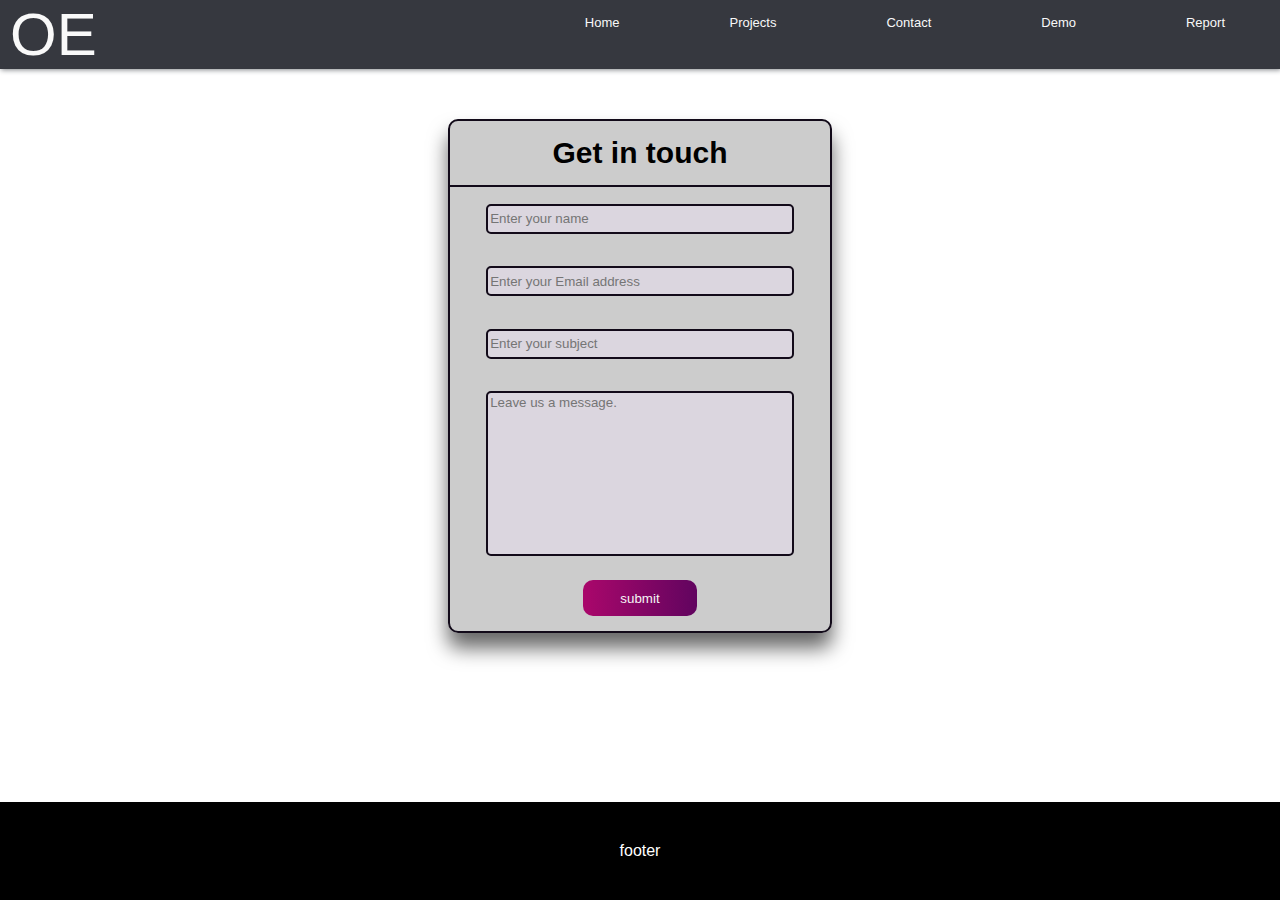
==== commit cdcaa642: "changes to contact" ====
--- a/contact.html
+++ b/contact.html
@@ -5,75 +5,53 @@
     <meta charset="UTF-8">
     <meta name="viewport" content="width=device-width, initial-scale=1.0">
     <title>Contact</title>
-    <link rel="stylesheet" href="style.css">
+    <link rel="stylesheet" href="style1.css">
 </head>
 
 <body>
-    <header>
-        <a class="showNav" href="#"></a>
-        <h1>Heading</h1>
+
+
+    <header class="header">
+        <a href="#" class="logo">OE</a>
+        <input class="side-menu" type="checkbox" id="side-menu" />
+        <label class="hamb" for="side-menu"><span class="hamb-line"></span></label>
+        <nav class="nav">
+            <ul class="menu">
+                <li>
+                    <a href="index.html">Home</a>
+                </li>
+                <li><a href="project.html">Projects</a>
+                </li>
+                <li>
+                    <a href="contact.html">Contact</a>
+                </li>
+                <li>
+                    <a href="">Demo</a>
+                </li>
+                <li>
+                    <a href="">Report</a>
+                </li>
+            </ul>
+        </nav>
     </header>
-
-    <nav class="dropdown">
-        <ul>
-            <li>
-                <a href="index.html">Home</a>
-            </li>
-            <li><a href="project.html">Projects</a>
-                <ul id="submenu">
-                    <li><a href="">pro1</a></li>
-                    <li><a href="">pro2</a></li>
-                    <li><a href="">pro3</a></li>
-                </ul>
-            </li>
-            <li>
-                <a href="contact.html">Contact</a>
-            </li>
-            <li>
-                <a href="">Demo</a>
-            </li>
-            <li>
-                <a href="">Report</a>
-            </li>
-            
-        </ul>
-    </nav>
 
 
     <main>
-        <div class="contact">
-            <form action="" method="post">
-                <h2>Get in touch</h2>
-                <div class="content">
-                    <div class="input-box">
-                        <label for="name">Name</label>
-                        <input type="text" placeholder="Enter your name" name="name" required autocomplete="off">
-                    </div>
-                    <div class="input-box">
-                        <label for="email" class="em">Email</label>
-                        <input type="email" placeholder="Enter your Email address" name="email" required
-                            autocomplete="off">
-                    </div>
-                    <div class="input-box">
-                        <label for="subject">Subject</label>
-                        <input type="text" placeholder="Enter your subject" name="subject">
-                    </div>
-                    <div class="textarea">
-                        <label for="message" class="me">Message</label>
-                        <textarea name="message" id="message" cols="28" required></textarea>
-                        <div class="button">
-                            <button type="submit">
-                                submit
-                            </button>
-                        </div>
-                    </div>
+      
 
 
-                </div>
-            </form>
-        </div>
 
 
+        <div class="container">
+            <h2>Get in touch</h2>
+            <hr>
+            <label for="name"><input type="text" id="name" placeholder="Enter your name" required autocomplete="off"></label>
+            <label for="email"><input type="email" id="email" placeholder="Enter your Email address" required autocomplete="off"></label>
+            <label for="subject"><input type="text" id="subject" placeholder="Enter your subject" required autocomplete="off"></label>
+            <label for="message"><textarea name="message" id="message" cols="30" rows="10" placeholder="Leave us a message."></textarea></label>
+            <input type="submit" value="submit">
+        </div>
+    
     </main>
 
     <footer>
--- a/style1.css
+++ b/style1.css
@@ -0,0 +1,508 @@
+@import url('https://fonts.googleapis.com/css?family=Source+Code+Pro:200');
+   :root {
+        --white: #f9f9f9;
+        --black: #36383F;
+        --gray: #85888C;
+    }
+
+
+    * {
+        margin: 0;
+        border: 0;
+        text-decoration: none;
+        list-style: none;
+        box-sizing: border-box;
+    }
+
+
+    body {
+        background-image: url('https://static.pexels.com/photos/414171/pexels-photo-414171.jpeg');
+        background-size: cover;
+        -webkit-animation: slidein 100s;
+        animation: slidein 100s;
+
+        -webkit-animation-fill-mode: forwards;
+        animation-fill-mode: forwards;
+
+        -webkit-animation-iteration-count: infinite;
+        animation-iteration-count: infinite;
+
+        -webkit-animation-direction: alternate;
+        animation-direction: alternate;
+
+        font-family: 'Franklin Gothic Medium', 'Arial Narrow', Arial, sans-serif;
+        display: grid;
+        grid-template-columns: 5% 90% 5%;
+        grid-template-rows: auto;
+        grid-template-areas:
+            "header header header"
+            "main main main"
+            "footer footer footer";
+    }
+
+    @-webkit-keyframes slidein {
+        from {
+            background-position: top;
+            background-size: 3000px;
+        }
+
+        to {
+            background-position: -100px 0px;
+            background-size: 2750px;
+        }
+    }
+
+    @keyframes slidein {
+        from {
+            background-position: top;
+            background-size: 3000px;
+        }
+
+        to {
+            background-position: -100px 0px;
+            background-size: 2750px;
+        }
+
+    }
+
+  
+
+
+
+    .header {
+        background-color: var(--black);
+        box-shadow: 1px 1px 5px 0px var(--gray);
+        position: sticky;
+        top: 0;
+        grid-area: header;
+        width: 100%;
+    }
+
+   
+    .logo {
+        display: inline-block;
+        color: var(--white);
+        font-size: 60px;
+        margin-left: 10px;
+    }
+
+    .nav {
+        width: 100%;
+        height: 100%;
+        position: fixed;
+        background-color: var(--black);
+        overflow: hidden;
+        
+    }
+
+
+    .menu li:hover a {
+        background: #34495e;
+    }
+
+    .menu a {
+        display: block;
+        font-weight: 400;
+        font-size: 13px;
+        font-family: 'Franklin Gothic Medium', 'Arial Narrow', Arial, sans-serif;
+        padding: 15px 55px;
+        text-align: center;
+        transition: all 0.3s ease;
+        color: var(--white);
+    }
+
+
+    .menu a:hover {
+        background-color: var(--gray);
+    }
+
+    .nav {
+        max-height: 0;
+        transition: max-height .5s ease-out;
+    }
+
+   
+    .hamb {
+        cursor: pointer;
+        float: right;
+        padding: 40px 20px;
+    }
+
+   
+
+    .hamb-line {
+        background: var(--white);
+        display: block;
+        height: 2px;
+        position: relative;
+        width: 24px;
+
+    }
+
+   
+
+    .hamb-line::before,
+    .hamb-line::after {
+        background: var(--white);
+        content: '';
+        display: block;
+        height: 100%;
+        position: absolute;
+        transition: all .2s ease-out;
+        width: 100%;
+    }
+
+    .hamb-line::before {
+        top: 5px;
+    }
+
+    .hamb-line::after {
+        top: -5px;
+    }
+
+    .side-menu {
+        display: none;
+    }
+
+   
+
+
+    .side-menu:checked~nav {
+        max-height: 100%;
+    }
+
+    .side-menu:checked~.hamb .hamb-line {
+        background: transparent;
+    }
+
+    .side-menu:checked~.hamb .hamb-line::before {
+        transform: rotate(-45deg);
+        top: 0;
+    }
+
+    .side-menu:checked~.hamb .hamb-line::after {
+        transform: rotate(45deg);
+        top: 0;
+    }
+
+    
+    @media (min-width: 768px) {
+        .nav {
+            max-height: none;
+            top: 0;
+            position: relative;
+            float: right;
+            width: fit-content;
+            background-color: transparent;
+        }
+
+        .menu li {
+            float: left;
+        }
+
+        .menu a:hover {
+            background-color: transparent;
+            color: var(--gray);
+
+        }
+
+        .hamb {
+            display: none;
+        }
+    }
+
+    main {
+        color: black;
+        grid-area: main;
+        font-family: 'Franklin Gothic Medium', 'Arial Narrow', Arial, sans-serif;
+        align-content: center;
+        margin: 0;
+        margin-top: 50px;
+
+
+    }
+
+    
+    .pro {
+        width: 80%;
+        height: 50vh;
+        margin: auto;
+        padding: 0;
+    }
+
+    .ptop,
+    .pbottom {
+        width: 96%;
+        height: 30vh;
+        margin:  auto;
+        margin-top: auto;
+        
+    }
+
+    .pro1,
+    .pro2,
+    .pro3,
+    .pro4 {
+        display: inline;
+        float: left;
+        width: 46%;
+        height: 96%;
+        border-radius: 30px;
+        margin: 2%;
+        background-color: white;
+        
+
+    }
+
+
+
+    /*Styling for contact page*/
+    /*.contact {
+        width: 650px;
+        padding: 28px;
+        margin-top: 900px;
+        margin: auto;
+        overflow: hidden;
+        border-radius: 10px;
+        background: rgba(0, 0, 0, 0.2);
+        box-shadow: 0 15px 20px rgba(0, 0, 0, 0.6);
+        height: 500px;
+    }
+
+    h2 {
+        font-size: 26px;
+        font-weight: bold;
+        text-align: left;
+        color: white;
+        padding-bottom: 8px;
+        border-bottom: 1px solid silver;
+    }
+
+    .content {
+        display: flex;
+        flex-wrap: wrap;
+        justify-content: space-between;
+        padding: 20px o;
+    }
+
+    .input-box {
+        display: flex;
+        flex-wrap: wrap;
+        width: 50%;
+        padding: 15px;
+    }
+
+
+    .input-box:nth-child(2) {
+        justify-content: end;
+    }
+
+    .input-box:nth-child(3) {
+        width: 150%;
+    }
+
+    .input-box input {
+        height: 40px;
+        width: 100%;
+        padding: 0 10px;
+        border-radius: 5px;
+        border: 1px solid #ccc;
+        outline: none;
+    }
+
+    .input-box input:is(:focus, :valid) {
+        box-shadow: o 3px 6px rgba(0, 0, 0, 0.2);
+
+    }
+
+    .me {
+        margin-left: 12px;
+    }
+
+
+    .contact form textarea {
+        padding: 15px;
+        border-radius: 5px;
+        border: 1px solid #ccc;
+        resize: none;
+        height: 150px;
+        width: 200%;
+        padding-left: 42px;
+        padding-right: 10px;
+        display: block;
+        margin-left: 10px;
+
+
+
+
+    }
+
+    .textarea {
+        align-items: center;
+    }
+
+    .button {
+        margin: auto; 
+        margin-top: 35px;
+        display: flex;
+        justify-content: center;
+    }
+
+    .button button {
+        width: 120px;
+        justify-content: center;
+        justify-self: start;
+        display: block;
+        font-size: 20px;
+        color: #fff;
+        border: none;
+        border-radius: 10px;
+        background-image: linear-gradient(to right, #aa076b, #61045f);
+        cursor: pointer;
+        transition: 0.3s;
+
+    }
+
+    .button button:hover {
+        background-image: linear-gradient(to right, #61045f, #aa076b);
+    }
+
+    @media(max-width:600px) {
+        .contact {
+            min-width: 280px;
+        }
+
+        .content {
+            max-height: 380px;
+            overflow: auto;
+        }
+
+        .input-box {
+            margin-bottom: 12px;
+            width: 100%;
+        }
+
+        .input-box:nth-child(2n) {
+            justify-content: space-around;
+        }
+
+        .content::-webkit-scrollbar {
+            width: 0;
+        }
+    }*/
+
+
+
+
+
+
+    .container{
+        display: block;
+        margin: auto;
+        width: 30%;
+        max-width: 30%;
+        min-width: 30%;
+        height: 100%;
+        border: solid 2px #120A19;
+        background: rgba(0, 0, 0, 0.2);
+        box-shadow: 0 15px 20px rgba(0, 0, 0, 0.6);
+        border-radius: 10px;
+    }
+    
+    h2{
+        display: flex;
+        margin: 4% auto;
+        justify-content: center;
+        font-family: sans-serif;
+        font-size: 30px ;
+    }
+    hr{
+        width: 60% auto;
+        border: 1px solid #120A19;
+    }
+    label{
+        display: block;
+        margin: auto;
+        padding: 1vh;
+    
+    }
+    
+    input[type="text"],input[type="email"] {
+        display: block;
+        margin: 2% auto;
+        width: 85%;
+        height: 4vh;
+        max-height: 30px;
+        border-radius: 5px;
+        border: solid 2px #120A19;
+        background-color: #DBD6DF;
+    }
+    input[type="submit"]{
+        display:block;
+        margin: 4% auto;
+        width: 30%;
+        height: 4vh;
+        background-image: linear-gradient(to right, #aa076b, #61045f);
+        cursor: pointer;
+        transition: 0.3s;
+        color: whitesmoke;
+        border-radius: 10px;
+        cursor: pointer;
+    }
+    
+    textarea{
+        display: block;
+        margin: 2% auto 0;
+        width: 85%;
+        height: 22vh;
+        max-height: 165px;
+        border-radius: 5px;
+        border: solid 2px #120A19;
+        background-color: #DBD6DF;
+        font-family: sans-serif;
+        resize: none;
+    }
+    
+    input:hover {
+        transform: scale(1.05);
+    }
+    input[type="submit"]:hover {
+        background-image: linear-gradient(to right, #61045f, #aa076b);
+    }
+
+    @media(max-width:768px) {
+        .contact {
+            min-width: 280px;
+        }
+
+        .input {
+            max-height: 380px;
+            overflow: auto;
+        }
+
+        .input {
+            margin-bottom: 12px;
+            width: 100%;
+        }
+
+        
+
+        .input::-webkit-scrollbar {
+            width: 0;
+        }
+    }
+
+
+    footer {
+        background-color: black;
+        color: white;
+        grid-area: footer;
+        font-family: 'Franklin Gothic Medium', 'Arial Narrow', Arial, sans-serif;
+        padding: 40px;
+        margin: 0px;
+        position: fixed;
+        width: 100%;
+        text-align: center;
+        bottom: 0;
+
+    }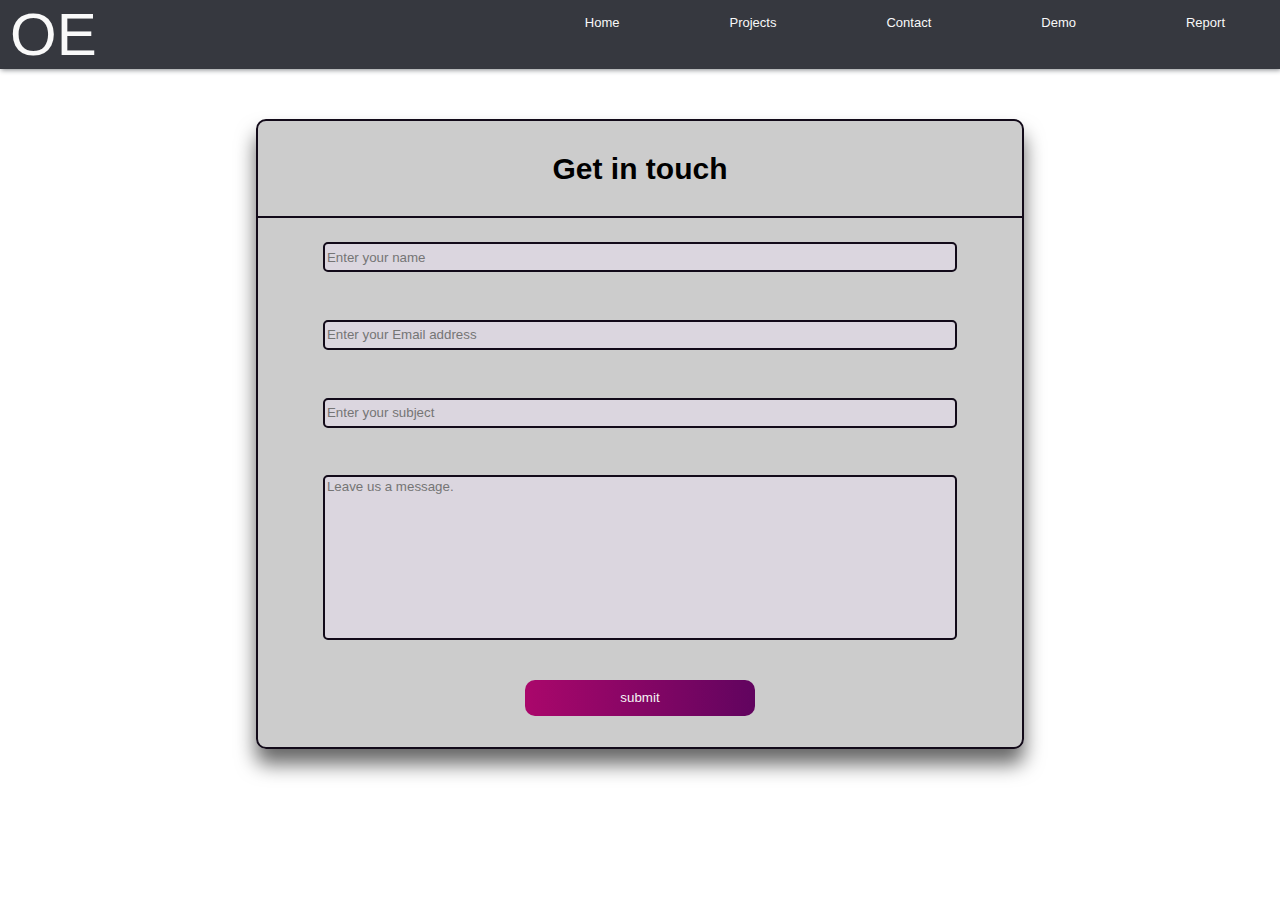
==== commit 090b873e: "contact" ====
--- a/contact.html
+++ b/contact.html
@@ -26,10 +26,10 @@
                     <a href="contact.html">Contact</a>
                 </li>
                 <li>
-                    <a href="">Demo</a>
+                    <a href="demo.html">Demo</a>
                 </li>
                 <li>
-                    <a href="">Report</a>
+                    <a href="report.html">Report</a>
                 </li>
             </ul>
         </nav>
@@ -42,6 +42,7 @@
 
 
 
+       <form action="mailto:ovie.onakewhor@my.northampto.ac.uk" method="get">
         <div class="container">
             <h2>Get in touch</h2>
             <hr>
@@ -53,12 +54,9 @@
         </div>
     
     </main>
+       </form>
 
-    <footer>
-        <p>
-            footer
-        </p>
-    </footer>
+    
 
 
 </body>
--- a/style1.css
+++ b/style1.css
@@ -211,6 +211,19 @@
         }
     }
 
+    p {
+        margin-left: 5vw;
+        overflow-wrap: break-word;
+        padding-right: 3vh;
+        margin-top: 70px;
+    }
+
+    img {
+        width: 200px; 
+        height: auto;
+        margin-left: 50%;
+    }
+
     main {
         color: black;
         grid-area: main;
@@ -218,6 +231,7 @@
         align-content: center;
         margin: 0;
         margin-top: 50px;
+      
 
 
     }
@@ -250,159 +264,16 @@
         border-radius: 30px;
         margin: 2%;
         background-color: white;
-        
-
-    }
-
-
-
-    /*Styling for contact page*/
-    /*.contact {
-        width: 650px;
-        padding: 28px;
-        margin-top: 900px;
+    }
+
+
+
+
+
+    .container{
+        display: block;
         margin: auto;
-        overflow: hidden;
-        border-radius: 10px;
-        background: rgba(0, 0, 0, 0.2);
-        box-shadow: 0 15px 20px rgba(0, 0, 0, 0.6);
-        height: 500px;
-    }
-
-    h2 {
-        font-size: 26px;
-        font-weight: bold;
-        text-align: left;
-        color: white;
-        padding-bottom: 8px;
-        border-bottom: 1px solid silver;
-    }
-
-    .content {
-        display: flex;
-        flex-wrap: wrap;
-        justify-content: space-between;
-        padding: 20px o;
-    }
-
-    .input-box {
-        display: flex;
-        flex-wrap: wrap;
-        width: 50%;
-        padding: 15px;
-    }
-
-
-    .input-box:nth-child(2) {
-        justify-content: end;
-    }
-
-    .input-box:nth-child(3) {
-        width: 150%;
-    }
-
-    .input-box input {
-        height: 40px;
-        width: 100%;
-        padding: 0 10px;
-        border-radius: 5px;
-        border: 1px solid #ccc;
-        outline: none;
-    }
-
-    .input-box input:is(:focus, :valid) {
-        box-shadow: o 3px 6px rgba(0, 0, 0, 0.2);
-
-    }
-
-    .me {
-        margin-left: 12px;
-    }
-
-
-    .contact form textarea {
-        padding: 15px;
-        border-radius: 5px;
-        border: 1px solid #ccc;
-        resize: none;
-        height: 150px;
-        width: 200%;
-        padding-left: 42px;
-        padding-right: 10px;
-        display: block;
-        margin-left: 10px;
-
-
-
-
-    }
-
-    .textarea {
-        align-items: center;
-    }
-
-    .button {
-        margin: auto; 
-        margin-top: 35px;
-        display: flex;
-        justify-content: center;
-    }
-
-    .button button {
-        width: 120px;
-        justify-content: center;
-        justify-self: start;
-        display: block;
-        font-size: 20px;
-        color: #fff;
-        border: none;
-        border-radius: 10px;
-        background-image: linear-gradient(to right, #aa076b, #61045f);
-        cursor: pointer;
-        transition: 0.3s;
-
-    }
-
-    .button button:hover {
-        background-image: linear-gradient(to right, #61045f, #aa076b);
-    }
-
-    @media(max-width:600px) {
-        .contact {
-            min-width: 280px;
-        }
-
-        .content {
-            max-height: 380px;
-            overflow: auto;
-        }
-
-        .input-box {
-            margin-bottom: 12px;
-            width: 100%;
-        }
-
-        .input-box:nth-child(2n) {
-            justify-content: space-around;
-        }
-
-        .content::-webkit-scrollbar {
-            width: 0;
-        }
-    }*/
-
-
-
-
-
-
-    .container{
-        display: block;
-        margin: auto;
-        width: 30%;
-        max-width: 30%;
-        min-width: 30%;
-        height: 100%;
+        width: 60%;
         border: solid 2px #120A19;
         background: rgba(0, 0, 0, 0.2);
         box-shadow: 0 15px 20px rgba(0, 0, 0, 0.6);
@@ -417,7 +288,7 @@
         font-size: 30px ;
     }
     hr{
-        width: 60% auto;
+        width: auto;
         border: 1px solid #120A19;
     }
     label{
@@ -498,11 +369,35 @@
         color: white;
         grid-area: footer;
         font-family: 'Franklin Gothic Medium', 'Arial Narrow', Arial, sans-serif;
-        padding: 40px;
+        padding: 20px;
         margin: 0px;
-        position: fixed;
         width: 100%;
         text-align: center;
         bottom: 0;
-
-    }+        position: fixed;
+
+    }
+
+    @media only screen and (max-width: 768px) {
+       
+        .container {
+            display: block;
+            margin: auto;
+            /* width: 30%; */
+            /* max-width: 30%; */
+            /* min-width: 30%; */
+            width: 100%;
+            height: 100%;
+            border: solid 2px #120A19;
+            background: rgba(0, 0, 0, 0.2);
+            box-shadow: 0 15px 20px rgb(0 0 0 / 60%);
+            border-radius: 10px;
+        }
+    }
+    .vid {
+        justify-self: center;
+        margin: 100% auto;
+        width: 100px auto;
+        height: auto;
+        margin-top: 40px; 
+       }